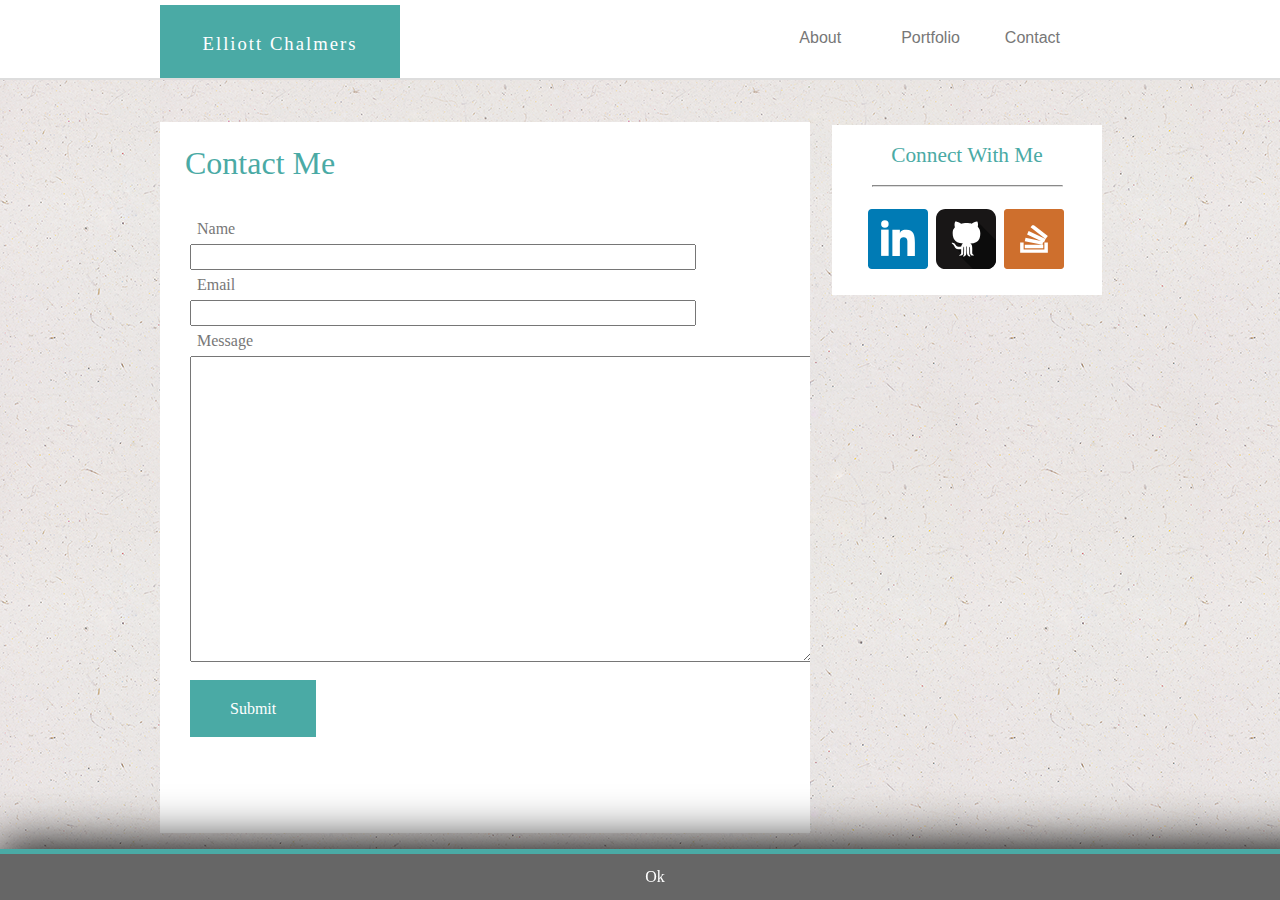
==== contact.html @ f7cdfa8e "initialsite" ====
<!DOCTYPE html>
<html lang="en">
	<head>
	<meta name="viewport" content="width=device-width, initial-scale=1.0">

	<link rel="stylesheet" href="assets/reset.css">
	<link rel="stylesheet" href="assets/style.css">
	<title>Contact</title>
	</head>
<body>
	
	<header>
		<div id='content'>
					
					<span id="sp1">Elliott Chalmers</span>
					<span id="sp2"><a href="contact.html">Contact</a></span>
					<span id="sp3"><a href="portfolio.html">Portfolio</a></span>
					<span id="sp4"><a href="index.html">About</a></span>
		</div>
	</header>	
		
		<section class="body">
			<section class="mainBox">
				<h1>Contact Me</h1>
				<form class='contact'action="/action_page.php">
 				<h2> Name </h2>
 				 <input type="text" name="name">
				  
  				 <h2>Email</h2>
 				<input type="text" name="email" >
 				
 				<h2>Message</h2>
 				
  				<textarea name='message' rows='20' cols='75'>		
  				</textarea>
  			
  				<br>
  				<br>
  				<a type='submit'>Submit</a>
  				

				</form> 
			</section>
		
			
				<section class=connect>
				<h3>Connect With Me</h3>
				<hr>
				<div class=cimg>
				<a href='https://www.linkedin.com/in/elliott-chalmers-20642a36/'> <img class='connectimg' src="images/1487476366_square-linkedin.svg"></a>
				<a href='https://github.com/ikkibower'><img class='connectimg' src="images/1487476334_github2.svg"></a>
				<a href='http://stackoverflow.com/users/7589863/elliott-chalmers'><img class='connectimg' src="images/1487476416_stackoverflow-square-social-media.svg"></a>
				</div>
			</section>
		
	

			
	
	</section>




</body>
	<footer>
	Ok
	</footer>
	
</html>
---- assets/style.css ----
html{
	width: 100%;
}
body{
	width: 100%;
	margin:auto;
	background-image: url(../images/ep_naturalwhite.png);
	color: blue;
	z-index: 8;

}

h1 {
	font-size: 24pt;
	font-family: "Georgia", Times, serif;
	padding: 15px;
	color:#4aaaa5;
	color:#4aaaa5;
}
h2{
	font-family: "Georgia", Times, serif;
	padding:2px;
	margin:5px;

	
}
h3{
	font-size: 16pt;
	font-family: "Georgia", Times, serif;
	text-align: center;
	padding: 20px;
	padding-bottom: 4px;
	color:#4aaaa5;
}
p{
	font-family: 'Arial', 'Helvetica Neue', Helvetica, sans-serif;
	padding: 4px 15px 15px 15px;
	padding-bottom: 20px;
	margin-bottom: 40px;
}

li{
	display:inline;
}
hr{
	border-color: #dddddd; 
	margin-top: 15px;
	width:70%;
}
a{
	margin:auto;
	text-decoration: none;
	color:#777777;
}
form{
	color:#777777;
	margin:0px;
}
.body{
	width: 960px;
	height: 100vh;
	margin: auto;
	background-image: url(../images/ep_naturalwhite.png);
	background-repeat: repeat;
	background-color: #cccccc;
	z-index: 8;
	
}

.mainBox{
	padding: 10px;
	clear: both;
	position: relative;
	top: 20px;
	
	overflow: auto;

	float:left;
	width: 650px;
	min-width: 290px;
	height:79vh;
	
	
	box-sizing:border-box;
	margin: 22px 0px 22px 0px;
	z-index: 9;
	display: inline-block;
	background:#ffffff;
	color: #0000b3;
}
.aboutP{
	float: left;
	margin-top: 20px;
	width:90%;
	line-height: 140%;
	color:#777777;
	word-wrap: break-word;
}
.profile{
	margin:20px;
	float: left;
}
.connect{
	position: relative;
	top: 23px;

	margin: 22px 0px 22px 22px;
	float:left;
	width: 270px;
	
	height: 170px;

	overflow: auto;
	background:white;
	color: #4aaaa5;
	border-color: white;
	border-style: solid;
	overflow: visible;
	z-index: 8;
}

.connectimg{
	float:left;
	position: relative;
	width:60px;
	margin: 5px;
	left: 12%;
	bottom:-10px;
	margin: 4px;
}


.contact{
	clear: both;
	float: left;
	margin: 20px;

}

input{
	width:80%;
	height:20px;
}

[type='submit']{
	position: relative;
	top: 20px;
	padding: 20px 40px;
	background-color: #4aaaa5;
	color: white;
	
}



header{
	float: left;
	position: relative;
	background-color:#ffffff;
	border-width: 0px 0px 2px 0px;
	border-style: solid;
	border-color: #dddddd;
	padding: 0px;
	box-sizing: border-box;
	width: 100%;
	height: 80px;
	
}
#content{
	margin:auto;
	width:960px;
	bottom:80px;
	height: 0px;
	border-style: none;
}

span{	
		padding: 15px; 
		box-sizing: border-box;
		overflow: hidden;
		z-index: 10;
	
}

#sp1 {
		width: 240px;
		height: 75px;
		

		float: left;

		padding: 30px;

		font-family: "Georgia", Times, serif;
		font-size: 14pt;
		letter-spacing:2px;
		color:white;
		text-align: center;

		background-color:#4aaaa5;
	
		position: relative;
		bottom:-5px;
		
	
	border-width: 0px 0px 2px 0px;
	border-style: solid;
	border-color: #dddddd;
	z-index: 10;
}

#sp2 {
		
	font-family: 'Arial', 'Helvetica Neue', Helvetica, sans-serif;
		float: right;
		
		text-align: center;
		background-color:white;
		padding: 30px;
		margin-top: 0px;
		border-left:20px; 
		border-color: red;
		border-width: 5px;

		position: relative;
		right:30px;
		
		
}


#sp3 {
		
	font-family: 'Arial', 'Helvetica Neue', Helvetica, sans-serif;
		float: right;
		
		text-align: center;
		background-color:white;
		padding: 30px;
		margin-top: 0px;
		border-left:20px; 
		border-color: red;
		border-width: 5px;

		position: relative;
		right:15px;

		}
#sp4 {
		
	font-family: 'Arial', 'Helvetica Neue', Helvetica, sans-serif;
		float: right;
		
		text-align: center;
		background-color:white;
		padding: 30px;
		margin-top: 0px;
		border-left:20px; 
		border-color: red;
		border-width: 5px;

		position: relative;
		right:15px;
		z-index: 9;
		
		}

.pfolio{
	float:left;
	margin: 20px;
}
.pftext{

	width: 140px;
	height: 0px;
	padding: 10px 30px 40px 30px;
	background-color:#4aaaa5;
	z-index: 10;
	position: absolute;
	top:200px;
	text-align: center;
	color: white;
	font-size: 12pt;
}
#pf_nr{
	clear:both;
}
#pftx_r2{
	
	top:445px;
}
#pftx_r3{
	top:690px;
	}

footer{
	clear: both;
	margin-top: 0px;
	float: left;
	position: fixed;
	left:0vw;
	bottom: 0;
	padding: 15px;
	text-align: center;
	width: 100%;
	color: white;
	border-style: solid;
	border-width: 5px 0px 0px 0px;
	border-color: #4aaaa5;
	background-color:#666666;
	box-shadow: 10px 10px 50px 15px black;
	z-index: 10;
}

@media screen and (max-width:980px){
	
}

@media screen and (max-width:768px){
	#content{
		width:748px;
	}
	
	body{
		width:748px;
		position: static;
		overflow: auto;

	}
	
	

	.mainBox{
		width:70%;
		margin:15px;
		
	}

	.connect{
		width: 70%;
		margin:15px;
		

	
	}
	.connectimg{
	
		
	}
}


@media screen and (max-width:640px){
	
}
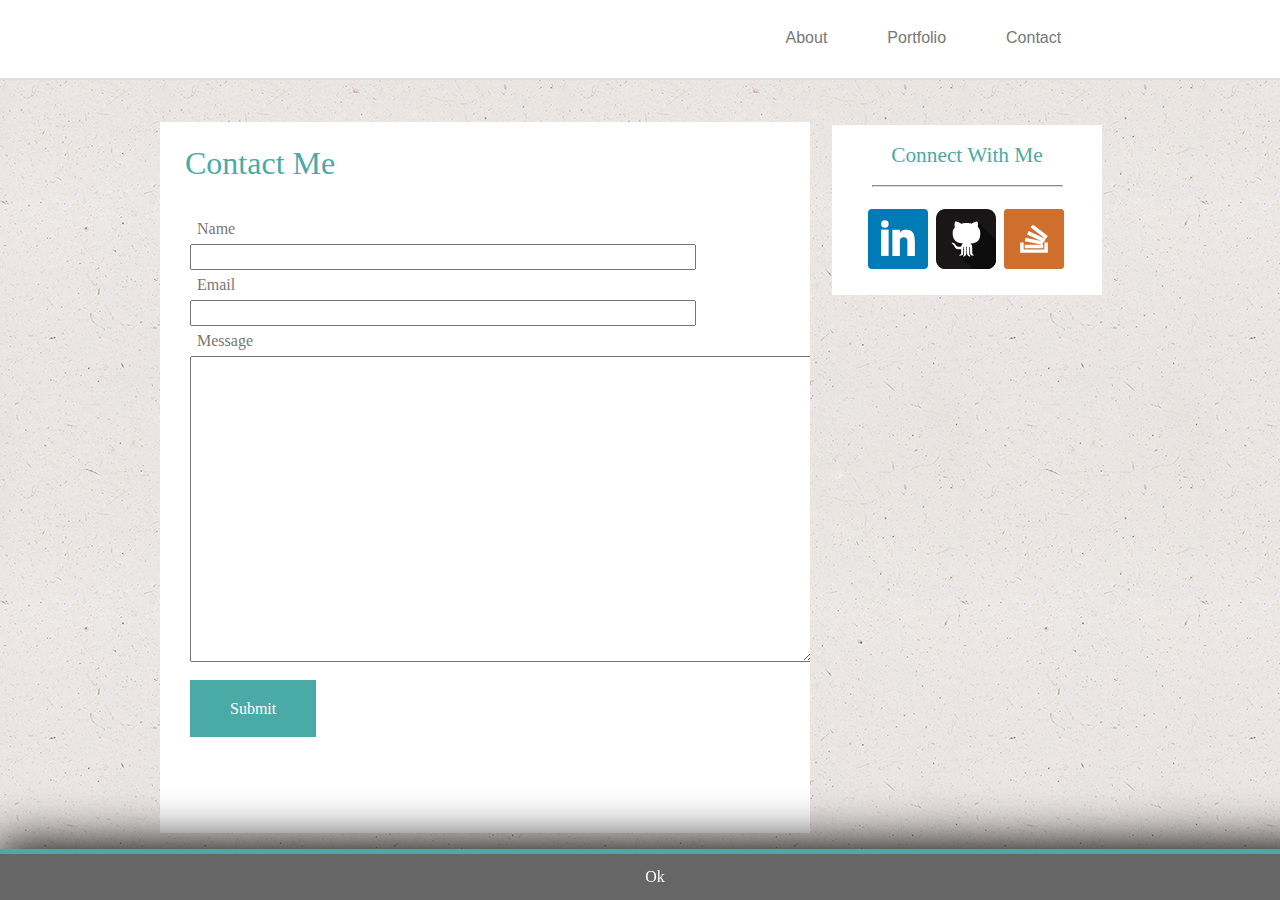
==== commit e200ecd8: "final" ====
--- a/contact.html
+++ b/contact.html
@@ -12,10 +12,9 @@
 	<header>
 		<div id='content'>
 					
-					<span id="sp1">Elliott Chalmers</span>
-					<span id="sp2"><a href="contact.html">Contact</a></span>
-					<span id="sp3"><a href="portfolio.html">Portfolio</a></span>
-					<span id="sp4"><a href="index.html">About</a></span>
+			<span id="sp4"><a href="contact.html">Contact</a></span>
+			<span id="sp3"><a href="portfolio.html">Portfolio</a></span>
+			<span id="sp2"><a href="index.html">About</a></span>
 		</div>
 	</header>	
 		
--- a/assets/style.css
+++ b/assets/style.css
@@ -223,7 +223,7 @@
 		border-width: 5px;
 
 		position: relative;
-		right:30px;
+		right:3%;
 		
 		
 }
@@ -243,7 +243,7 @@
 		border-width: 5px;
 
 		position: relative;
-		right:15px;
+		right:3%;
 
 		}
 #sp4 {
@@ -260,8 +260,8 @@
 		border-width: 5px;
 
 		position: relative;
-		right:15px;
-		z-index: 9;
+		right:3%;
+		
 		
 		}
 
@@ -313,43 +313,103 @@
 }
 
 @media screen and (max-width:980px){
-	
+	.mainBox{
+		width:60%;
+		margin:15px;	
+	}
+	.connect{
+		width: 30%;
+		margin:15px;	
+	}
 }
 
 @media screen and (max-width:768px){
 	#content{
 		width:748px;
 	}
-	
-	body{
+	.body{
 		width:748px;
 		position: static;
 		overflow: auto;
-
-	}
-	
-	
-
+	}
 	.mainBox{
-		width:70%;
-		margin:15px;
-		
-	}
-
+		width:80%;
+		margin:15px;	
+	}
 	.connect{
-		width: 70%;
-		margin:15px;
-		
-
-	
-	}
-	.connectimg{
-	
-		
-	}
+		width: 60%;
+		margin:15px;	
+	}
+	.connectimg{		
+	}
+
 }
 
 
 @media screen and (max-width:640px){
-	
+	header{
+
+		width:640px;
+		position: static;
+	}
+	html{
+		width:640px;
+	}
+	.body{
+		margin: 0px;
+		width:640px;
+	}
+	span{
+		text-align: center;
+	}
+	#sp1{
+		width:100%;
+		float: right;
+	}
+	#sp2{
+		float: right;
+		width:33.33%;
+	}
+	#sp3{
+		float: right;
+		width:33.33%;
+	}
+	#sp4{
+		float: right;
+		width:33.34%;
+	}
+	.mainBox{
+		width: 80%;
+		margin-top:80px;
+	}
+	img{
+		width:400px;
+	}
+	.pftext{
+
+	width: 400px;
+	height: 0px;
+	padding: 10px 30px 40px 30px;
+	background-color:#4aaaa5;
+	z-index: 10;
+	position: absolute;
+	top:400px;
+	text-align: center;
+	color: white;
+	font-size: 12pt;
+}
+
+#pftx_r2{
+	
+	top:860px;
+}
+#pftx_r3{
+	top:690px;
+	}
+#no2{
+	top:900px;
+}
+#no3{
+	top:1200px;
+}
 }